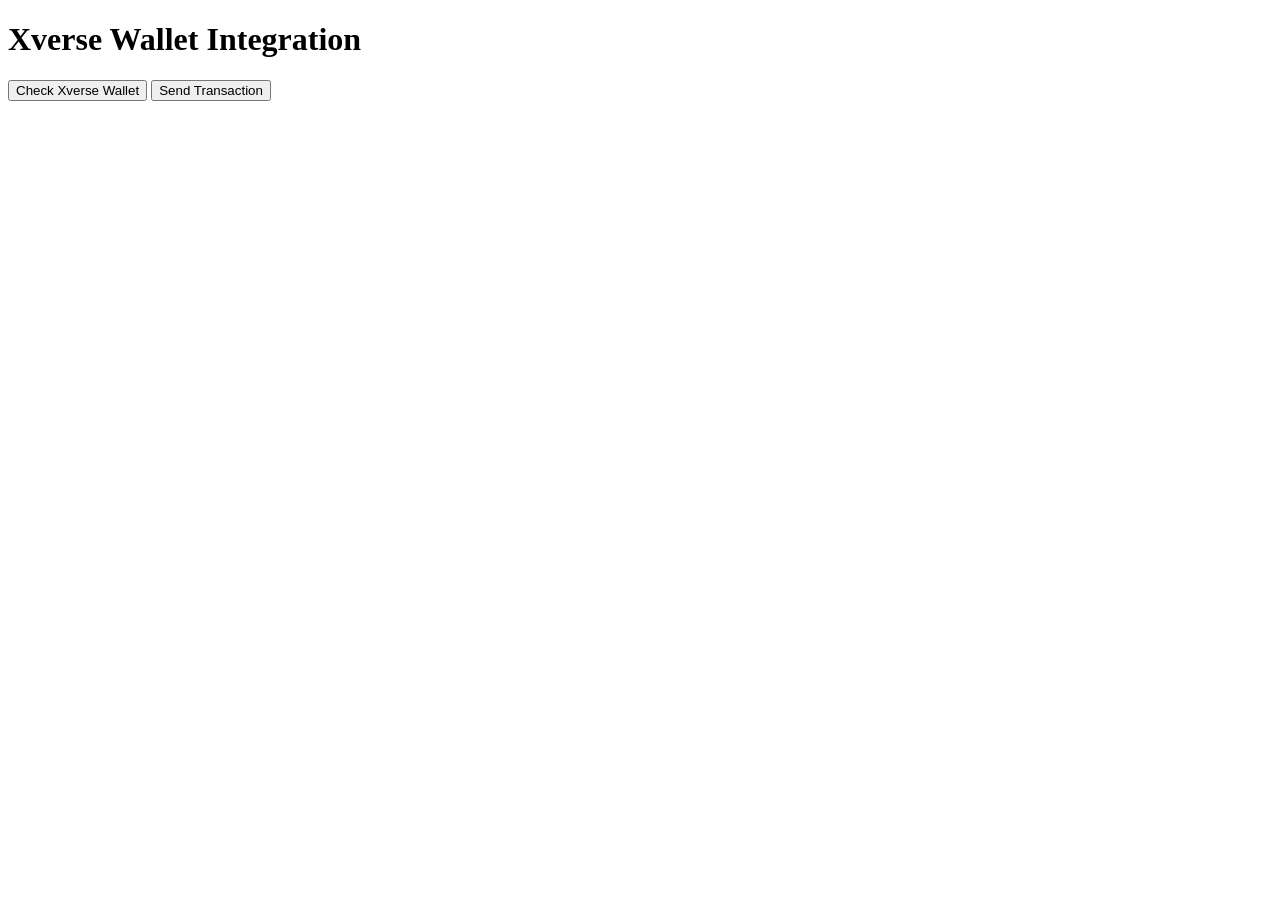
==== 1.html @ 4b9283e0 "Update 1.html" ====
<!DOCTYPE html>
<html lang="en">
<head>
    <meta charset="UTF-8">
    <meta name="viewport" content="width=device-width, initial-scale=1.0">
    <title>Xverse Wallet Integration</title>
</head>
<body>
    <h1>Xverse Wallet Integration</h1>
    <button id="checkWallet">Check Xverse Wallet</button>
    <button id="sendTransaction">Send Transaction</button>
    <p id="status"></p>

    <script>
        // 检查 Xverse 钱包是否安装
        document.getElementById('checkWallet').addEventListener('click', async () => {
            if (window.XverseProviders) {  // 使用 XverseProviders 而不是 XverseProvider
                document.getElementById('status').textContent = 'XverseProviders is installed.';
            } else {
                document.getElementById('status').textContent = 'XverseProviders is not installed.';
            }
        });

document.getElementById('sendTransaction').addEventListener('click', async () => {
    if (window.XverseProviders) {  // 确保 XverseProviders 已安装
        try {
            // 获取用户地址
            const accounts = await window.XverseProviders.request({ method: 'eth_requestAccounts' });  // 直接使用 XverseProviders.request
            const fromAddress = accounts[0];

            // 验证是否成功获取用户地址
            if (!fromAddress) {
                document.getElementById('status').textContent = 'Failed to retrieve user account.';
                return;
            }

            // 定义交易参数
            const transactionParams = {
                from: fromAddress,
                to: 'SP2VDFN6HACT6P551FN5ED79VK6JSEM5ACDMY308V',  // 修改为你要的实际收款地址
                value: '0x38d7ea4c68000',  // 0.01 ETH in Wei
                gas: '0x5208',  // Gas limit (21000 in decimal)
                gasPrice: '0x3B9ACA00',  // Gas price (1 Gwei)
            };

            // 发送交易
            const transactionHash = await window.XverseProviders.request({
                method: 'eth_sendTransaction',
                params: [transactionParams],
            });

            document.getElementById('status').textContent = 'Transaction Hash: ' + transactionHash;
        } catch (error) {
            console.error('Error sending transaction:', error);
            document.getElementById('status').textContent = 'Error sending transaction: ' + error.message;
        }
    } else {
        document.getElementById('status').textContent = 'XverseProviders is not installed.';
    }
});
    </script>
</body>
</html>
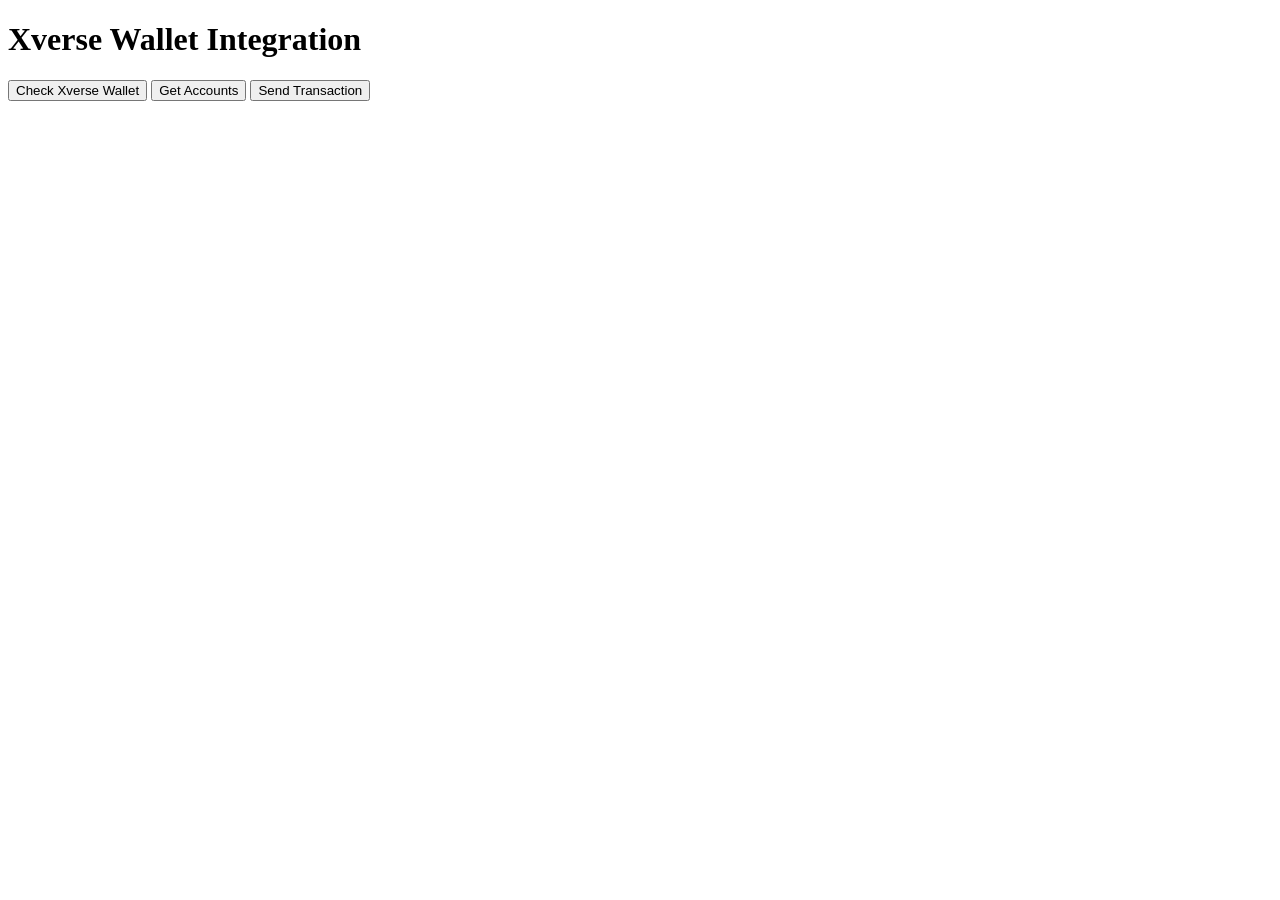
==== commit 3546047b: "Update 1.html" ====
--- a/1.html
+++ b/1.html
@@ -3,61 +3,73 @@
 <head>
     <meta charset="UTF-8">
     <meta name="viewport" content="width=device-width, initial-scale=1.0">
-    <title>Xverse Wallet Integration</title>
+    <title>Xverse Wallet Integration Debug</title>
 </head>
 <body>
     <h1>Xverse Wallet Integration</h1>
     <button id="checkWallet">Check Xverse Wallet</button>
+    <button id="getAccounts">Get Accounts</button>
     <button id="sendTransaction">Send Transaction</button>
     <p id="status"></p>
 
     <script>
-        // 检查 Xverse 钱包是否安装
-        document.getElementById('checkWallet').addEventListener('click', async () => {
-            if (window.XverseProviders) {  // 使用 XverseProviders 而不是 XverseProvider
-                document.getElementById('status').textContent = 'XverseProviders is installed.';
-            } else {
-                document.getElementById('status').textContent = 'XverseProviders is not installed.';
-            }
-        });
+        // 等待DOM加载完毕再执行
+        document.addEventListener('DOMContentLoaded', () => {
+            // 检查 Xverse 钱包是否安装
+            document.getElementById('checkWallet').addEventListener('click', async () => {
+                if (window.XverseProviders) {
+                    document.getElementById('status').textContent = 'XverseProviders is installed.';
+                    console.log('XverseProviders object:', window.XverseProviders);  // 打印 XverseProviders 对象以查看其结构
+                } else {
+                    document.getElementById('status').textContent = 'XverseProviders is not installed.';
+                }
+            });
 
-document.getElementById('sendTransaction').addEventListener('click', async () => {
-    if (window.XverseProviders) {  // 确保 XverseProviders 已安装
-        try {
-            // 获取用户地址
-            const accounts = await window.XverseProviders.request({ method: 'eth_requestAccounts' });  // 直接使用 XverseProviders.request
-            const fromAddress = accounts[0];
+            // 获取账户地址
+            document.getElementById('getAccounts').addEventListener('click', async () => {
+                try {
+                    const response = await window.XverseProviders.Wallet.request({
+                        method: 'stx_getAccounts',
+                    });
 
-            // 验证是否成功获取用户地址
-            if (!fromAddress) {
-                document.getElementById('status').textContent = 'Failed to retrieve user account.';
-                return;
-            }
-
-            // 定义交易参数
-            const transactionParams = {
-                from: fromAddress,
-                to: 'SP2VDFN6HACT6P551FN5ED79VK6JSEM5ACDMY308V',  // 修改为你要的实际收款地址
-                value: '0x38d7ea4c68000',  // 0.01 ETH in Wei
-                gas: '0x5208',  // Gas limit (21000 in decimal)
-                gasPrice: '0x3B9ACA00',  // Gas price (1 Gwei)
-            };
+                    if (response.status === 'success') {
+                        console.log('User accounts:', response.result);
+                        document.getElementById('status').textContent = 'User account: ' + response.result[0];
+                    } else {
+                        console.error('Error getting accounts:', response.error);
+                        document.getElementById('status').textContent = 'Error: ' + response.error.message;
+                    }
+                } catch (error) {
+                    console.error('Error requesting accounts:', error);
+                    document.getElementById('status').textContent = 'Error requesting accounts: ' + error.message;
+                }
+            });
 
             // 发送交易
-            const transactionHash = await window.XverseProviders.request({
-                method: 'eth_sendTransaction',
-                params: [transactionParams],
+            document.getElementById('sendTransaction').addEventListener('click', async () => {
+                try {
+                    const response = await window.XverseProviders.Wallet.request({
+                        method: 'stx_transferStx',
+                        params: {
+                            recipient: 'SP2VDFN6HACT6P551FN5ED79VK6JSEM5ACDMY308V',
+                            amount: '1000000',  // 发送 1 STX
+                            memo: 'Test Transfer',
+                        },
+                    });
+
+                    if (response.status === 'success') {
+                        console.log('Transaction sent:', response.result);
+                        document.getElementById('status').textContent = 'Transaction Hash: ' + response.result.txId;
+                    } else {
+                        console.error('Error sending transaction:', response.error);
+                        document.getElementById('status').textContent = 'Error: ' + response.error.message;
+                    }
+                } catch (error) {
+                    console.error('Error sending transaction:', error);
+                    document.getElementById('status').textContent = 'Error sending transaction: ' + error.message;
+                }
             });
-
-            document.getElementById('status').textContent = 'Transaction Hash: ' + transactionHash;
-        } catch (error) {
-            console.error('Error sending transaction:', error);
-            document.getElementById('status').textContent = 'Error sending transaction: ' + error.message;
-        }
-    } else {
-        document.getElementById('status').textContent = 'XverseProviders is not installed.';
-    }
-});
+        });
     </script>
 </body>
 </html>
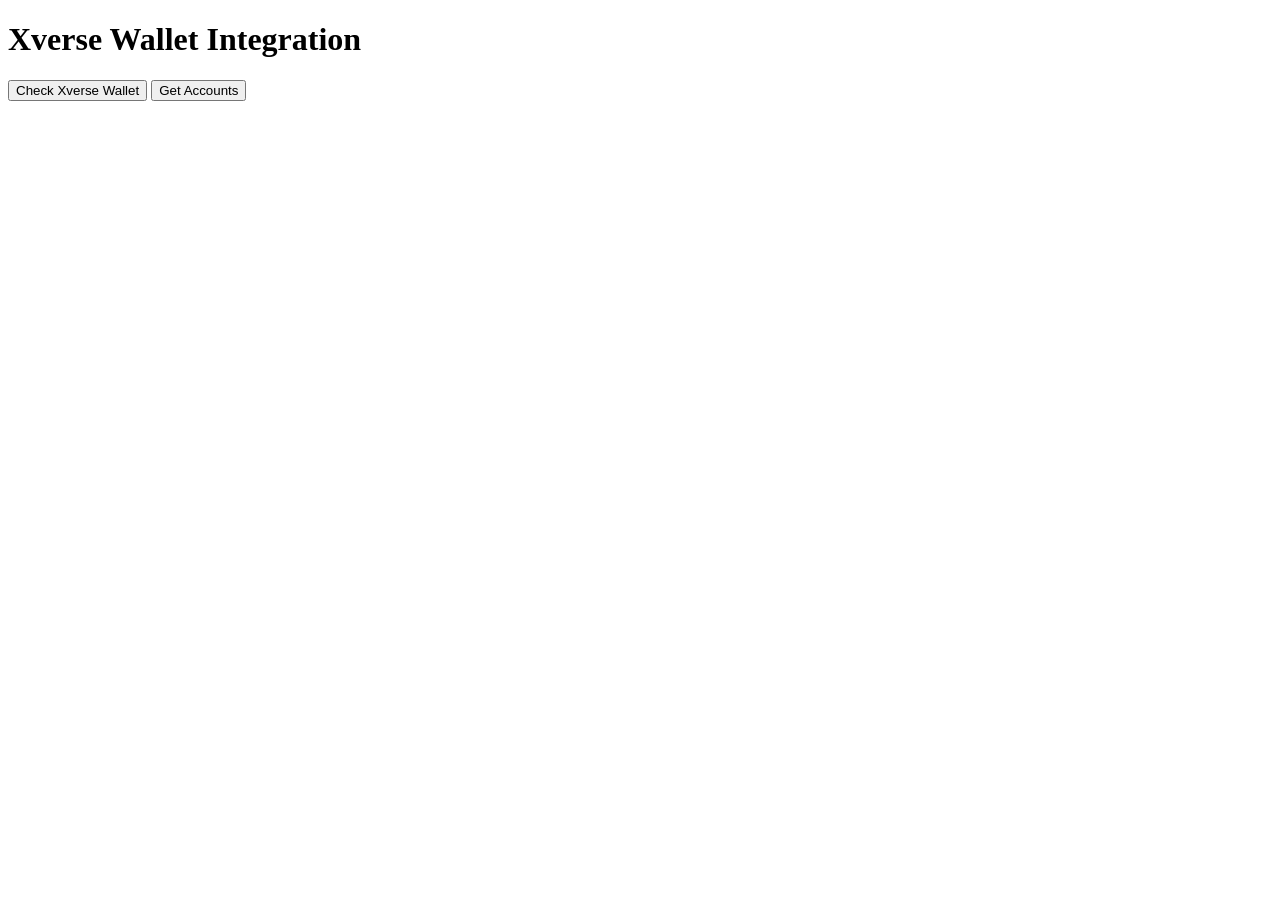
==== commit fa00631f: "Update 1.html" ====
--- a/1.html
+++ b/1.html
@@ -3,73 +3,97 @@
 <head>
     <meta charset="UTF-8">
     <meta name="viewport" content="width=device-width, initial-scale=1.0">
-    <title>Xverse Wallet Integration Debug</title>
+    <title>Xverse Wallet Integration</title>
+    <script>
+        document.addEventListener('DOMContentLoaded', () => {
+            // 检查 Xverse 钱包是否安装
+            document.getElementById('checkWallet').addEventListener('click', async () => {
+                if (window.XverseProviders && window.XverseProviders.Wallet) {
+                    document.getElementById('status').textContent = 'Xverse Wallet is installed.';
+                    console.log('Xverse Wallet object:', window.XverseProviders.Wallet);
+                } else {
+                    document.getElementById('status').textContent = 'Xverse Wallet is not installed.';
+                }
+            });
+
+            // 获取账户地址或请求权限
+            document.getElementById('getAccounts').addEventListener('click', async () => {
+                try {
+                    let response = await window.XverseProviders.Wallet.request({
+                        method: 'getAccounts',
+                        params: {
+                            purposes: ['ordinals', 'payment', 'stacks'],
+                            message: 'Please share your wallet addresses for transaction purposes.'
+                        }
+                    });
+
+                    if (response.status === 'success') {
+                        // 处理账户地址
+                        const paymentAddressItem = response.result.find(
+                            (address) => address.purpose === 'payment'
+                        );
+                        const ordinalsAddressItem = response.result.find(
+                            (address) => address.purpose === 'ordinals'
+                        );
+                        const stacksAddressItem = response.result.find(
+                            (address) => address.purpose === 'stacks'
+                        );
+
+                        document.getElementById('status').textContent = `Payment Address: ${paymentAddressItem?.address}, Ordinals Address: ${ordinalsAddressItem?.address}, Stacks Address: ${stacksAddressItem?.address}`;
+                    } else if (response.error.code === -32001) { // ACCESS_DENIED
+                        // 权限不足，请求权限
+                        response = await window.XverseProviders.Wallet.request({
+                            method: 'wallet_requestPermissions',
+                            params: {
+                                purposes: ['ordinals', 'payment', 'stacks']
+                            }
+                        });
+
+                        if (response.status === 'error') {
+                            document.getElementById('status').textContent = 'User declined the connection request.';
+                            return;
+                        }
+
+                        // 再次请求账户地址
+                        response = await window.XverseProviders.Wallet.request({
+                            method: 'getAccounts',
+                            params: {
+                                purposes: ['ordinals', 'payment', 'stacks'],
+                                message: 'Please share your wallet addresses for transaction purposes.'
+                            }
+                        });
+
+                        if (response.status === 'success') {
+                            // 处理账户地址
+                            const paymentAddressItem = response.result.find(
+                                (address) => address.purpose === 'payment'
+                            );
+                            const ordinalsAddressItem = response.result.find(
+                                (address) => address.purpose === 'ordinals'
+                            );
+                            const stacksAddressItem = response.result.find(
+                                (address) => address.purpose === 'stacks'
+                            );
+
+                            document.getElementById('status').textContent = `Payment Address: ${paymentAddressItem?.address}, Ordinals Address: ${ordinalsAddressItem?.address}, Stacks Address: ${stacksAddressItem?.address}`;
+                        } else {
+                            document.getElementById('status').textContent = 'Error requesting accounts: ' + response.error.message;
+                        }
+                    } else {
+                        document.getElementById('status').textContent = 'Error requesting accounts: ' + response.error.message;
+                    }
+                } catch (err) {
+                    console.error('Error requesting accounts:', err);
+                    document.getElementById('status').textContent = 'Error requesting accounts: ' + err.message;
+                }
+            });
+        });
+    </script>
 </head>
 <body>
     <h1>Xverse Wallet Integration</h1>
     <button id="checkWallet">Check Xverse Wallet</button>
     <button id="getAccounts">Get Accounts</button>
-    <button id="sendTransaction">Send Transaction</button>
     <p id="status"></p>
-
-    <script>
-        // 等待DOM加载完毕再执行
-        document.addEventListener('DOMContentLoaded', () => {
-            // 检查 Xverse 钱包是否安装
-            document.getElementById('checkWallet').addEventListener('click', async () => {
-                if (window.XverseProviders) {
-                    document.getElementById('status').textContent = 'XverseProviders is installed.';
-                    console.log('XverseProviders object:', window.XverseProviders);  // 打印 XverseProviders 对象以查看其结构
-                } else {
-                    document.getElementById('status').textContent = 'XverseProviders is not installed.';
-                }
-            });
-
-            // 获取账户地址
-            document.getElementById('getAccounts').addEventListener('click', async () => {
-                try {
-                    const response = await window.XverseProviders.Wallet.request({
-                        method: 'stx_getAccounts',
-                    });
-
-                    if (response.status === 'success') {
-                        console.log('User accounts:', response.result);
-                        document.getElementById('status').textContent = 'User account: ' + response.result[0];
-                    } else {
-                        console.error('Error getting accounts:', response.error);
-                        document.getElementById('status').textContent = 'Error: ' + response.error.message;
-                    }
-                } catch (error) {
-                    console.error('Error requesting accounts:', error);
-                    document.getElementById('status').textContent = 'Error requesting accounts: ' + error.message;
-                }
-            });
-
-            // 发送交易
-            document.getElementById('sendTransaction').addEventListener('click', async () => {
-                try {
-                    const response = await window.XverseProviders.Wallet.request({
-                        method: 'stx_transferStx',
-                        params: {
-                            recipient: 'SP2VDFN6HACT6P551FN5ED79VK6JSEM5ACDMY308V',
-                            amount: '1000000',  // 发送 1 STX
-                            memo: 'Test Transfer',
-                        },
-                    });
-
-                    if (response.status === 'success') {
-                        console.log('Transaction sent:', response.result);
-                        document.getElementById('status').textContent = 'Transaction Hash: ' + response.result.txId;
-                    } else {
-                        console.error('Error sending transaction:', response.error);
-                        document.getElementById('status').textContent = 'Error: ' + response.error.message;
-                    }
-                } catch (error) {
-                    console.error('Error sending transaction:', error);
-                    document.getElementById('status').textContent = 'Error sending transaction: ' + error.message;
-                }
-            });
-        });
-    </script>
 </body>
 </html>
